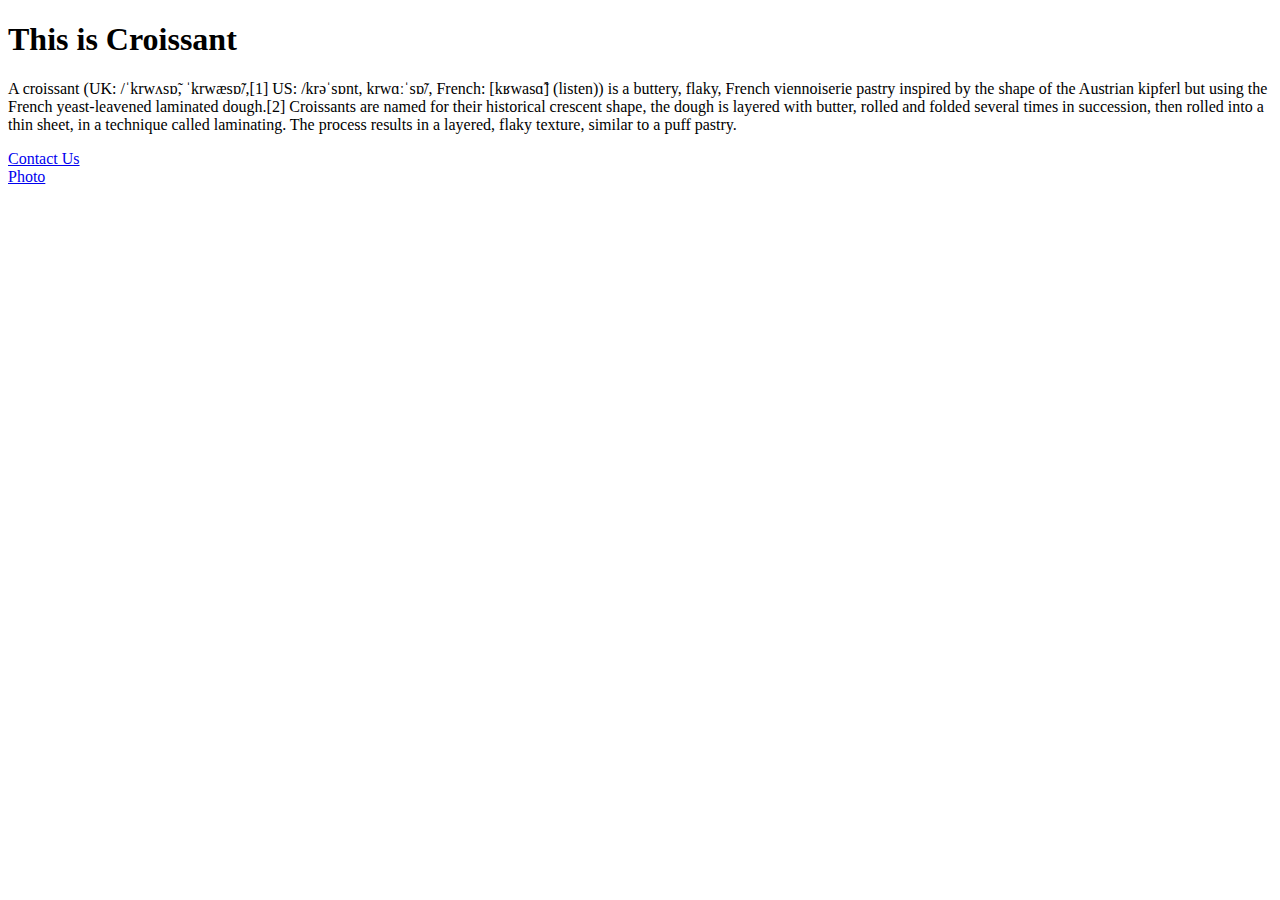
==== index.html @ 144e1180 "make-the-structure" ====
<!DOCTYPE html>
<html lang="en">
  <head>
    <meta charset="UTF-8" />
    <meta http-equiv="X-UA-Compatible" content="IE=edge" />
    <meta name="viewport" content="width=device-width, initial-scale=1.0" />
    <link rel="stylesheet" href="/styles.css" />
    <title>Document</title>
  </head>
  <body>
    <h1>This is Croissant</h1>
    <p>
      A croissant (UK: /ˈkrwʌsɒ̃, ˈkrwæsɒ̃/,[1] US: /krəˈsɒnt, krwɑːˈsɒ̃/, French:
      [kʁwasɑ̃] (listen)) is a buttery, flaky, French viennoiserie pastry
      inspired by the shape of the Austrian kipferl but using the French
      yeast-leavened laminated dough.[2] Croissants are named for their
      historical crescent shape, the dough is layered with butter, rolled and
      folded several times in succession, then rolled into a thin sheet, in a
      technique called laminating. The process results in a layered, flaky
      texture, similar to a puff pastry.
    </p>
    <a href="/contact.html"> Contact Us</a>
    <br />
    <a href="/photo.html">Photo</a>
  </body>
</html>
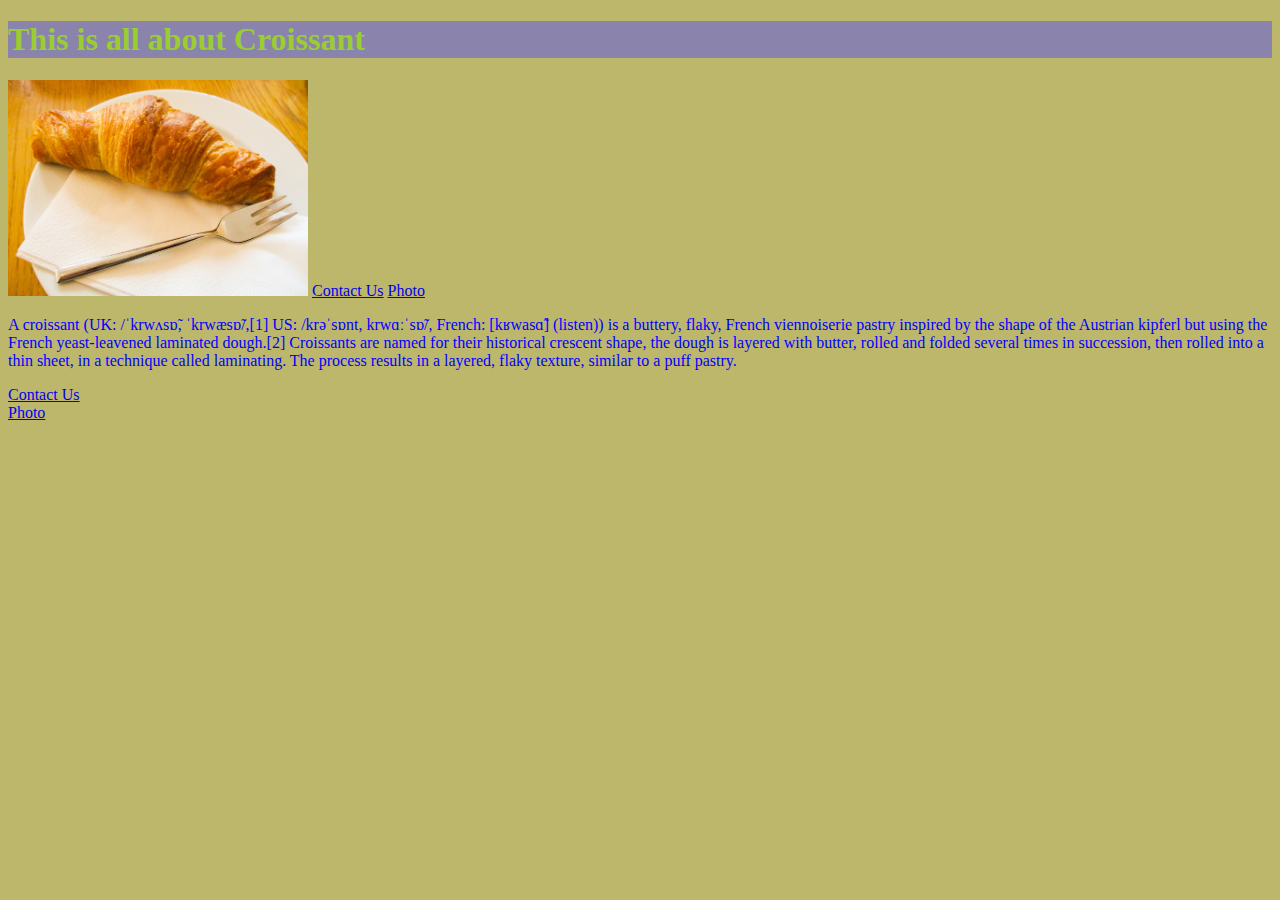
==== commit 5128c17e: "made the description" ====
--- a/index.html
+++ b/index.html
@@ -2,13 +2,18 @@
 <html lang="en">
   <head>
     <meta charset="UTF-8" />
+    <meta name="description" content="The word's origin, recipe, photo" />
+
     <meta http-equiv="X-UA-Compatible" content="IE=edge" />
     <meta name="viewport" content="width=device-width, initial-scale=1.0" />
     <link rel="stylesheet" href="/styles.css" />
-    <title>Document</title>
+    <title>All about croissant - SheCodes</title>
   </head>
   <body>
-    <h1>This is Croissant</h1>
+    <h1>This is all about Croissant</h1>
+    <img src="/Croissant.jpeg" alt="photo of the croissant" width="300" />
+    <a href="/contact.html" title="contact us"> Contact Us</a>
+    <a href="/photo.html">Photo</a>
     <p>
       A croissant (UK: /ˈkrwʌsɒ̃, ˈkrwæsɒ̃/,[1] US: /krəˈsɒnt, krwɑːˈsɒ̃/, French:
       [kʁwasɑ̃] (listen)) is a buttery, flaky, French viennoiserie pastry
--- a/styles.css
+++ b/styles.css
@@ -0,0 +1,12 @@
+h1 {
+  color: yellowgreen;
+  background-color: rgb(138, 132, 173);
+}
+
+p {
+  color: blue;
+}
+
+body {
+  background-color: darkkhaki;
+}
